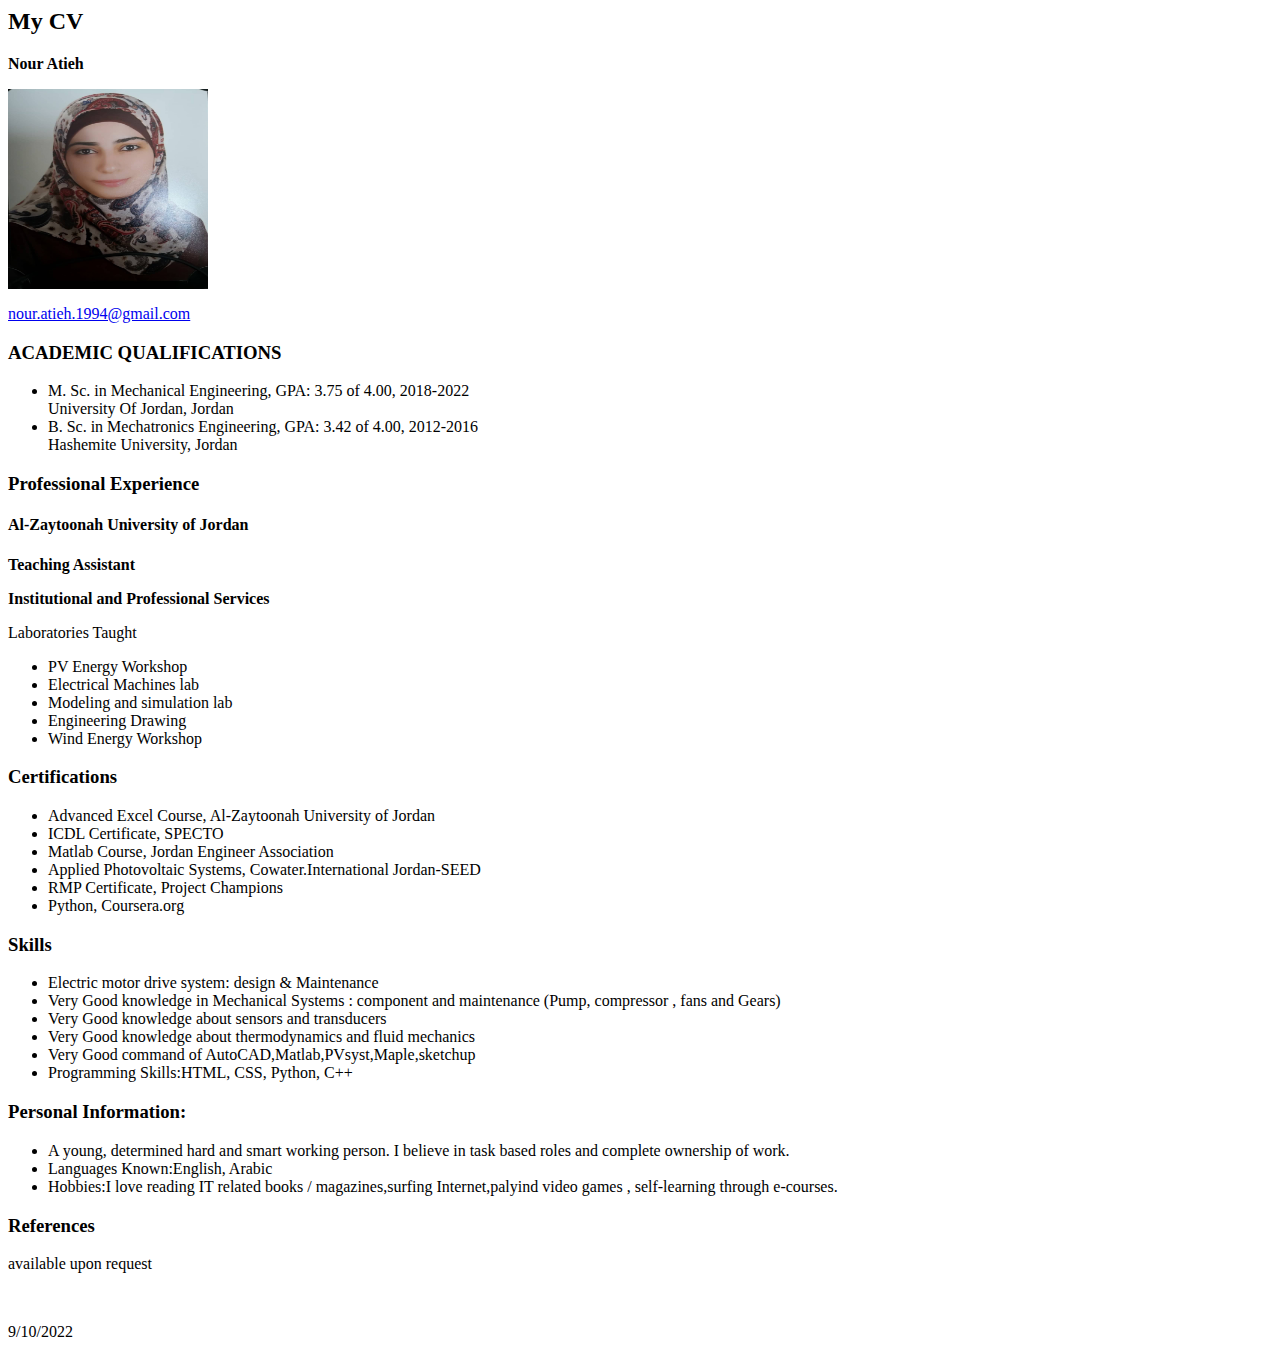
==== M2_1_CV/CV/index.html @ 00dce1cb "Add files via upload" ====
<html>
 <head>
<title>My CV</title> 
</head>
<body>
<div id="header">
    <h2>My CV</h2>
<p id="name"><strong>Nour Atieh</strong></p>
<img src="img/nour.jpg" alt="PersonalPicture" width="200" height="200">

         <a href="mailto:nour.atieh.1994@gmail.com" target="_blank"><p id="email">nour.atieh.1994@gmail.com</p></a>
     </div>
     <div class="left">
     </div>
     <div class="right">
            <h3>ACADEMIC QUALIFICATIONS</h3>
            <p>
            <ul>
                <li>M. Sc. in Mechanical Engineering, GPA: 3.75 of 4.00, 2018-2022 
                    <br>
                    University Of Jordan, Jordan
                </li>
                
                <li>B. Sc. in Mechatronics Engineering, GPA: 3.42 of 4.00, 2012-2016
                <br>
                Hashemite University, Jordan
                </li>
        </ul>
            </p>
            <h3>Professional Experience</h3>
            <h4 id="company-name">Al-Zaytoonah University of Jordan</h4>
            <p id="job-title"><strong>Teaching Assistant</strong></p>
            <p id="Institutional and Professional Services"><strong>Institutional and Professional Services</strong></p>
            <p id="Laboratories Taught">Laboratories Taught</p>

            <p>

            <ul>
                <li>PV Energy Workshop</li>
                <li>Electrical Machines lab</li>
                <li>Modeling and simulation lab</li>
                <li>Engineering Drawing</li>
                <li>Wind Energy Workshop</li></ul>
            </p>
            
            <h3>Certifications</h3>
            <p>
            <ul>
                <li>
                <span id="course-name">Advanced Excel Course</span>, Al-Zaytoonah University of Jordan</li>
                <li>
                <span id="course-name">ICDL Certificate</span>, SPECTO</li>
                <li>
                <span id="course-name">Matlab Course</span>, Jordan Engineer Association</li>
                <li>
                <span id="course-name">Applied Photovoltaic Systems</span>, Cowater.International Jordan-SEED</li>
                <li>
                <span id="course-name">RMP Certificate</span>, Project Champions</li>
                <li>
                <span id="course-name">Python</span>, Coursera.org</li>
                

            </ul>
            <h3> Skills</h3>
            <p>
            <ul>
                <li>
                <span>Electric motor drive system: design & Maintenance</span> </li>
                <li>
                <span>Very Good knowledge in Mechanical Systems : component and maintenance (Pump, compressor , fans and Gears)</span> </li>
                <li>
                    <span>Very Good knowledge about sensors and transducers</span> </li>
                <li>
                    <span>Very Good knowledge about thermodynamics and fluid mechanics</span> </li>
                 <li>
                    <span>Very Good command of AutoCAD,Matlab,PVsyst,Maple,sketchup</span> </li>
                <li>
                <span >Programming Skills:</span>HTML, CSS, Python, C++</li></ul>

            </p>
            
            <h3>Personal Information:</h3>
            <p>
            <ul>
                <li>
                A young, determined hard and smart working person. I believe in task based roles and complete ownership of work.
                <li>
                <span >Languages Known:</span>English, Arabic</li>
                <li>
                <span >Hobbies:</span>I love reading IT related books / magazines,surfing Internet,palyind video games , self-learning through e-courses.</li> </ul>
            </p>
            <h3>References</h3>
            available upon request            <p>
            
            
     </div>
     <div id="footer">
        <br>
         <p> 9/10/2022 </p>
     </div>
    </body>
</html>
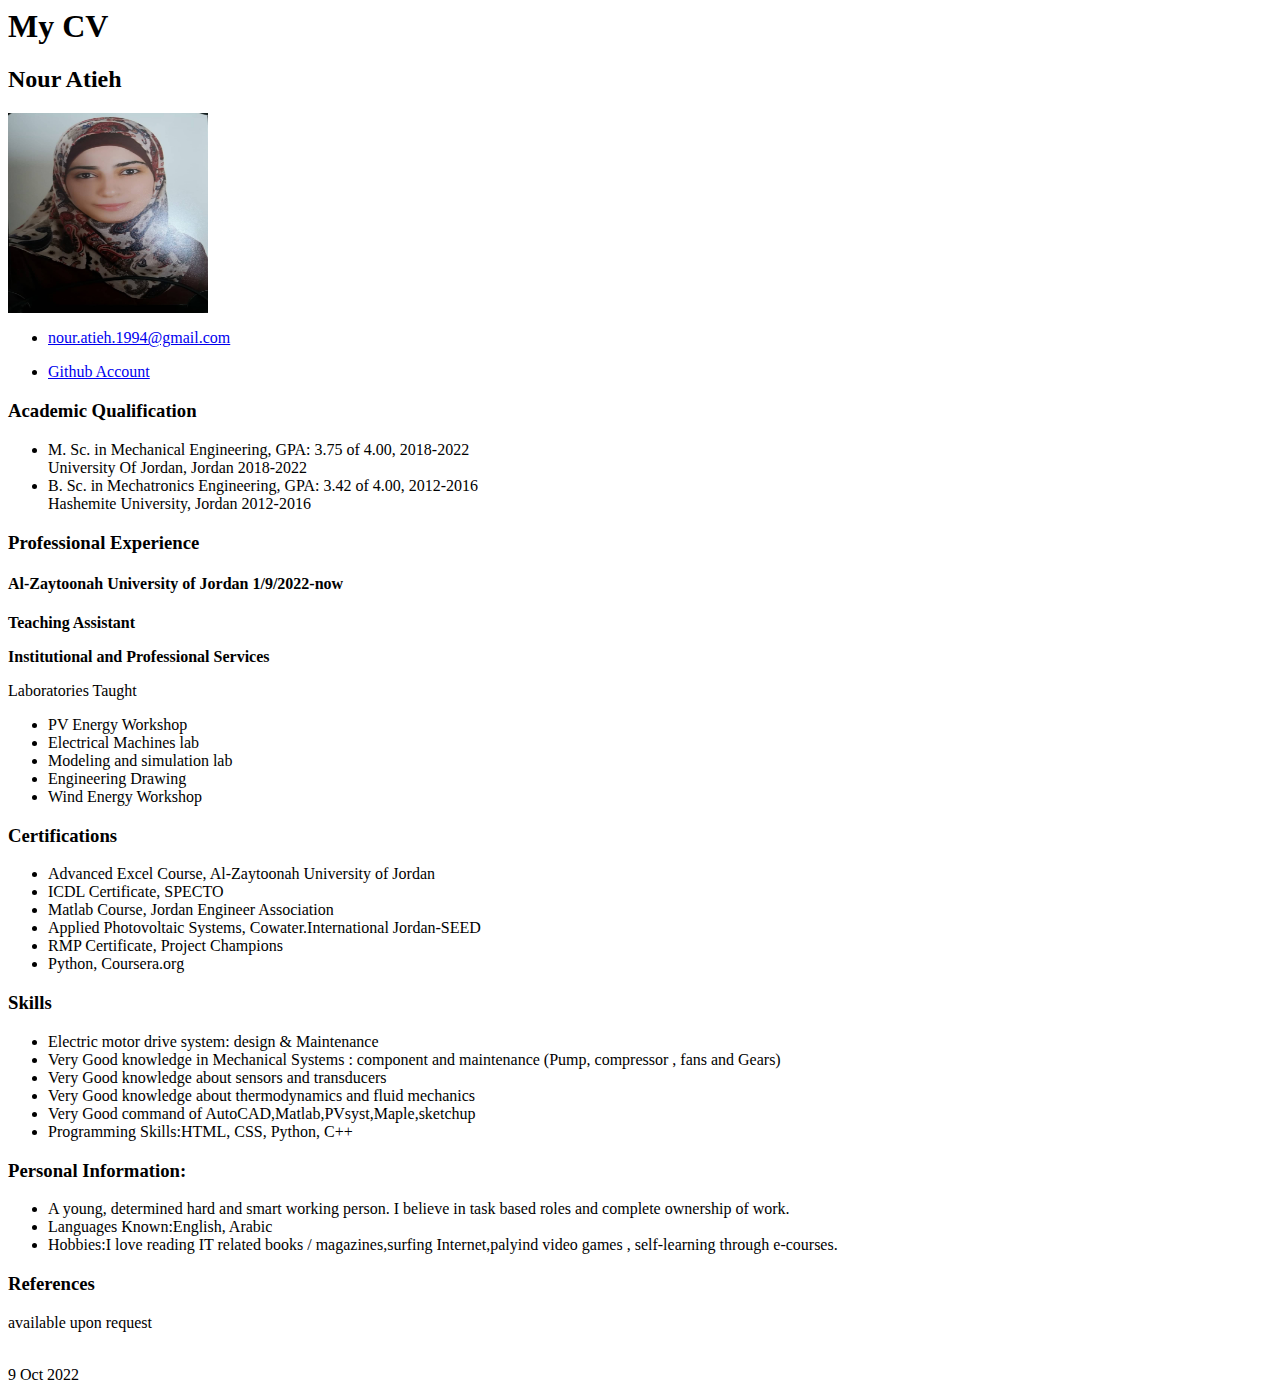
==== commit 4b32ddc0: "Update index.html" ====
--- a/M2_1_CV/CV/index.html
+++ b/M2_1_CV/CV/index.html
@@ -4,31 +4,43 @@
 </head>
 <body>
 <div id="header">
-    <h2>My CV</h2>
-<p id="name"><strong>Nour Atieh</strong></p>
+    <h1>My CV</h1>
+<h2>Nour Atieh</h2>
 <img src="img/nour.jpg" alt="PersonalPicture" width="200" height="200">
+<nav>
+    <ul>
+        <li>
+            <a href="mailto:nour.atieh.1994@gmail.com" target="_blank"></p><p id="email">nour.atieh.1994@gmail.com</p></a>
+        </li>
+        <li>
+            <a href="https://github.com/nouratieh">Github Account</a>
+        </li>
+    </ul>
+</nav>
 
-         <a href="mailto:nour.atieh.1994@gmail.com" target="_blank"><p id="email">nour.atieh.1994@gmail.com</p></a>
      </div>
      <div class="left">
      </div>
      <div class="right">
-            <h3>ACADEMIC QUALIFICATIONS</h3>
+            <h3>Academic Qualification</h3>
             <p>
             <ul>
                 <li>M. Sc. in Mechanical Engineering, GPA: 3.75 of 4.00, 2018-2022 
                     <br>
                     University Of Jordan, Jordan
+                    <time datetime="2018-2022">2018-2022</time>
                 </li>
                 
                 <li>B. Sc. in Mechatronics Engineering, GPA: 3.42 of 4.00, 2012-2016
                 <br>
-                Hashemite University, Jordan
+                Hashemite University, Jordan 
+                <time datetime="2012-2016">2012-2016</time>
+
                 </li>
         </ul>
             </p>
             <h3>Professional Experience</h3>
-            <h4 id="company-name">Al-Zaytoonah University of Jordan</h4>
+            <h4 id="company-name">Al-Zaytoonah University of Jordan <time datetime="1/9/2022-now">1/9/2022-now</time></h4>
             <p id="job-title"><strong>Teaching Assistant</strong></p>
             <p id="Institutional and Professional Services"><strong>Institutional and Professional Services</strong></p>
             <p id="Laboratories Taught">Laboratories Taught</p>
@@ -92,11 +104,11 @@
             <h3>References</h3>
             available upon request            <p>
             
-            
+           
      </div>
      <div id="footer">
         <br>
-         <p> 9/10/2022 </p>
+            <time datetime="2022-10-9">9 Oct 2022</time>
      </div>
     </body>
-</html>+</html>
